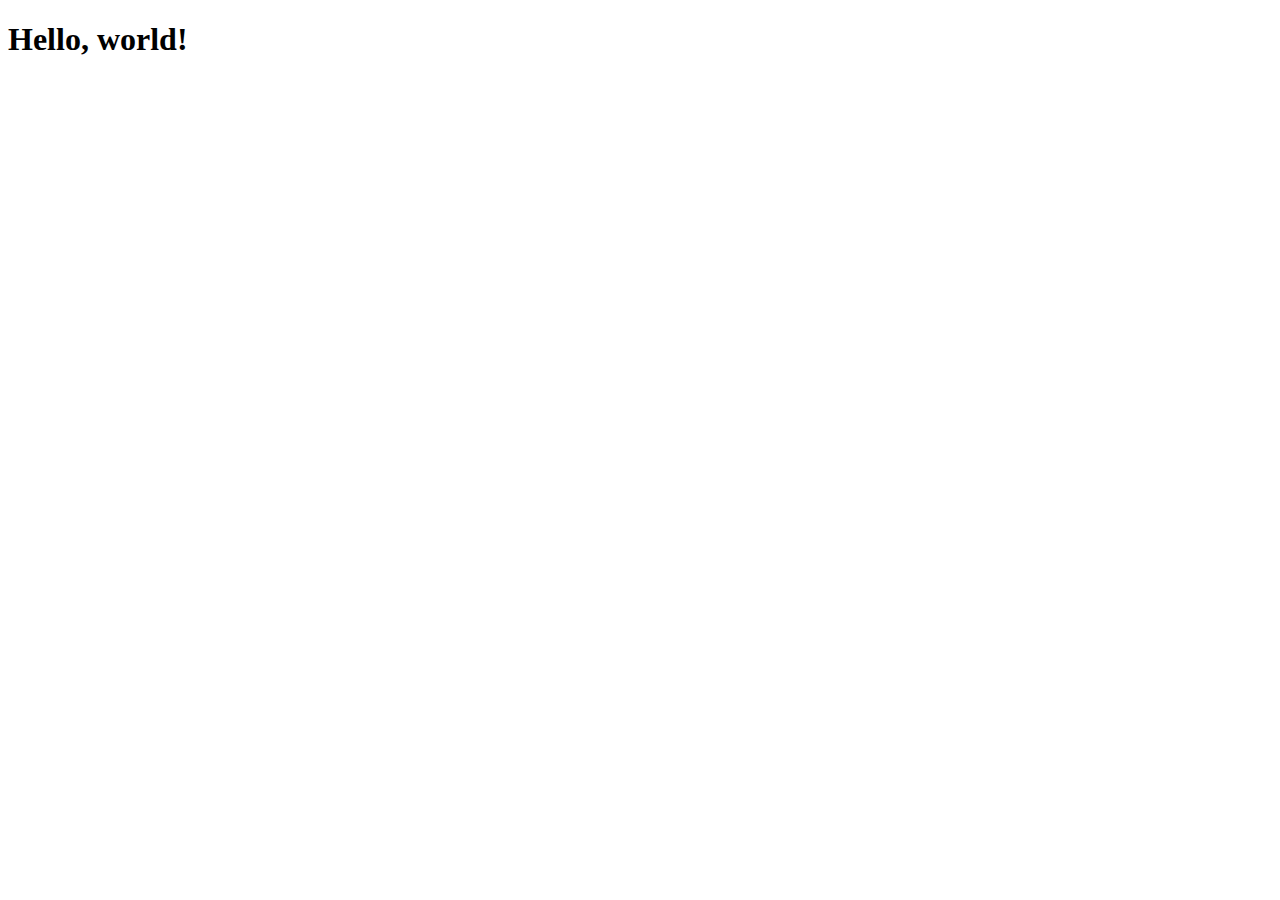
==== Ninentdo.html @ fe171ac8 "p" ====
<!doctype html>
<html lang="en">
  <head>
    <meta charset="utf-8">
    <meta name="viewport" content="width=device-width, initial-scale=1">
    <title>Bootstrap demo</title>
    <link href="https://cdn.jsdelivr.net/npm/bootstrap@5.2.1/dist/css/bootstrap.min.css" rel="stylesheet" integrity="sha384-iYQeCzEYFbKjA/T2uDLTpkwGzCiq6soy8tYaI1GyVh/UjpbCx/TYkiZhlZB6+fzT" crossorigin="anonymous">

    <link rel="stylesheet" href="style.css">
    <title></title>

  </head>
  <body>
    <h1>Hello, world!</h1>
    <script src="https://cdn.jsdelivr.net/npm/bootstrap@5.2.1/dist/js/bootstrap.bundle.min.js" integrity="sha384-u1OknCvxWvY5kfmNBILK2hRnQC3Pr17a+RTT6rIHI7NnikvbZlHgTPOOmMi466C8" crossorigin="anonymous"></script>
  </body>
</html>
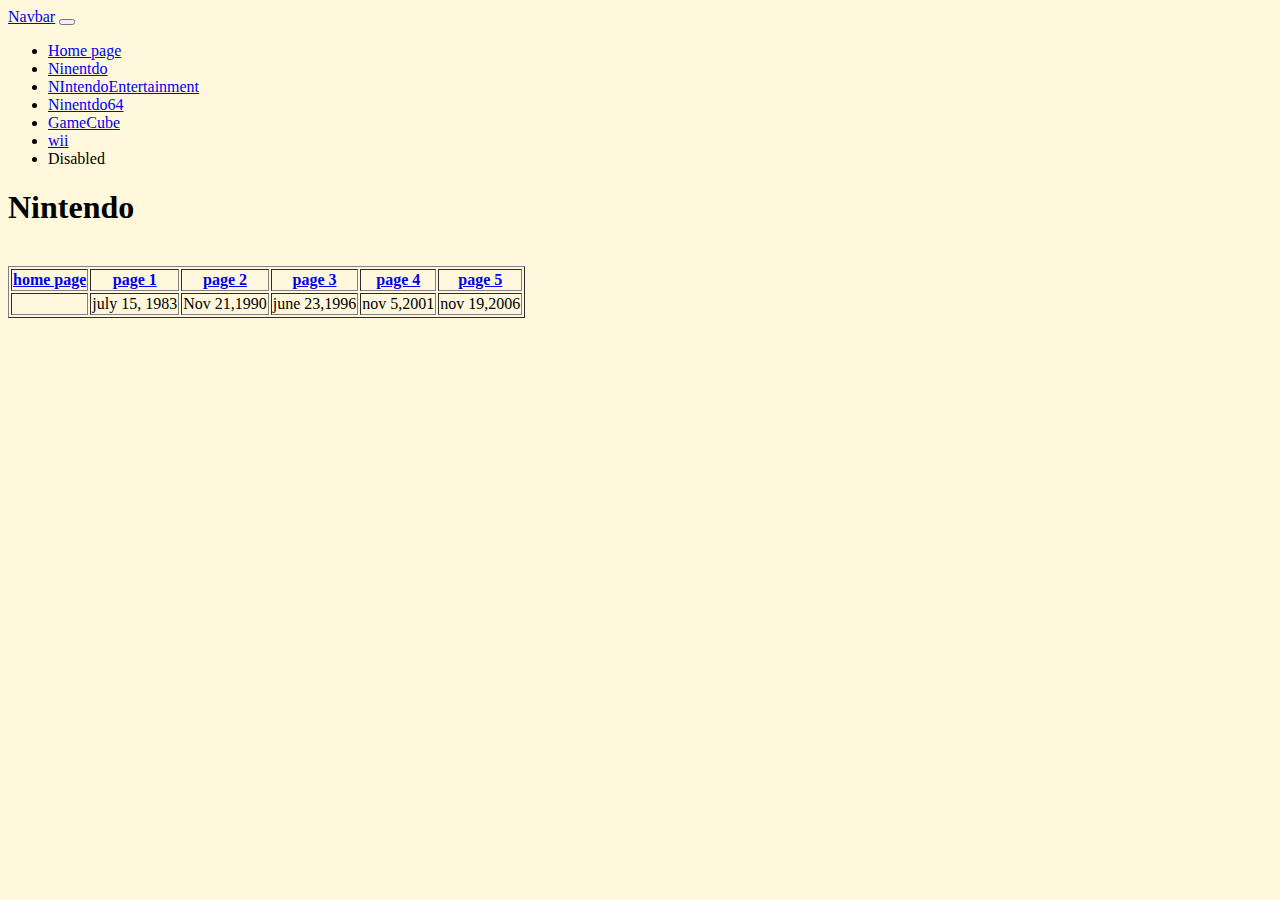
==== commit 94ef16d8: "p" ====
--- a/Ninentdo.html
+++ b/Ninentdo.html
@@ -10,8 +10,79 @@
     <title></title>
 
   </head>
-  <body>
-    <h1>Hello, world!</h1>
+  <body class="page2">
+    
+    <nav class="navbar navbar-expand-lg bg-light">
+      <div class="container-fluid">
+        <a class="navbar-brand" href="#">Navbar</a>
+        <button class="navbar-toggler" type="button" data-bs-toggle="collapse" data-bs-target="#navbarNav" aria-controls="navbarNav" aria-expanded="false" aria-label="Toggle navigation">
+          <span class="navbar-toggler-icon"></span>
+        </button>
+        <div class="collapse navbar-collapse" id="navbarNav">
+          <ul class="navbar-nav">
+            <li class="nav-item">
+              <a class="nav-link active" aria-current="page" href="index.html">Home page</a>
+            </li>
+            <li class="nav-item">
+              <a class="nav-link" href="Ninentdo.html">Ninentdo</a>
+            </li>
+            <li class="nav-item">
+              <a class="nav-link" href="NintendoEntertainment.html">NIntendoEntertainment</a>
+            </li>
+            <li class="nav-item">
+              <a class="nav-link" href="Nintendo64.html">Ninentdo64</a>
+            </li><li class="nav-item">
+              <a class="nav-link" href="gamecube.html">GameCube</a>
+            </li>
+          </li><li class="nav-item">
+              <a class="nav-link" href="Wii.html">wii</a>
+            </li>
+          
+      
+            <li class="nav-item">
+              <a class="nav-link disabled">Disabled</a>
+            </li>
+          </ul>
+        </div>
+      </div>
+    </nav>
+    <div class="container">
+      <div class="row">
+        <div class="col-lg-12">
+          <h1>
+            Nintendo
+          </h1>
+        </div>
+        <div class="col-sm-3">
+
+        </div>
+        <div class="col-sm-6">
+          <a href=""><img src="" alt=""></a>
+        </div>
+        <div class="col-sm-3">
+
+        </div>
+      </div>
+    </div>
+    <table border="1">
+      <tr>
+
+          <th><a href="home page.html"> home page</a></th>
+          <th><a href="page1.html">page 1</a></th>
+          <th><a href="page2.html">page 2</a></th>
+          <th><a href="page3.html">page 3</a></th>
+          <th><a href="page4.html">page 4</a></th>
+          <th><a href="page5.html">page 5</a></th>
+      </tr>
+      <tr>
+          <td></td>
+          <td>july 15, 1983</td>
+          <td>Nov 21,1990</td>
+          <td>june 23,1996</td>
+          <td>nov 5,2001</td>
+          <td>nov 19,2006</td>
+      </tr>
+  </table>
     <script src="https://cdn.jsdelivr.net/npm/bootstrap@5.2.1/dist/js/bootstrap.bundle.min.js" integrity="sha384-u1OknCvxWvY5kfmNBILK2hRnQC3Pr17a+RTT6rIHI7NnikvbZlHgTPOOmMi466C8" crossorigin="anonymous"></script>
   </body>
 </html>--- a/style.css
+++ b/style.css
@@ -0,0 +1,15 @@
+.page1{
+background-color:grey
+}
+.page2{
+    background-color: cornsilk;
+}
+.page3{
+    background-color: fuchsia;
+}
+.page4{
+    background-color: darksalmon;
+}
+.page6{
+    background-color: darkseagreen;
+}